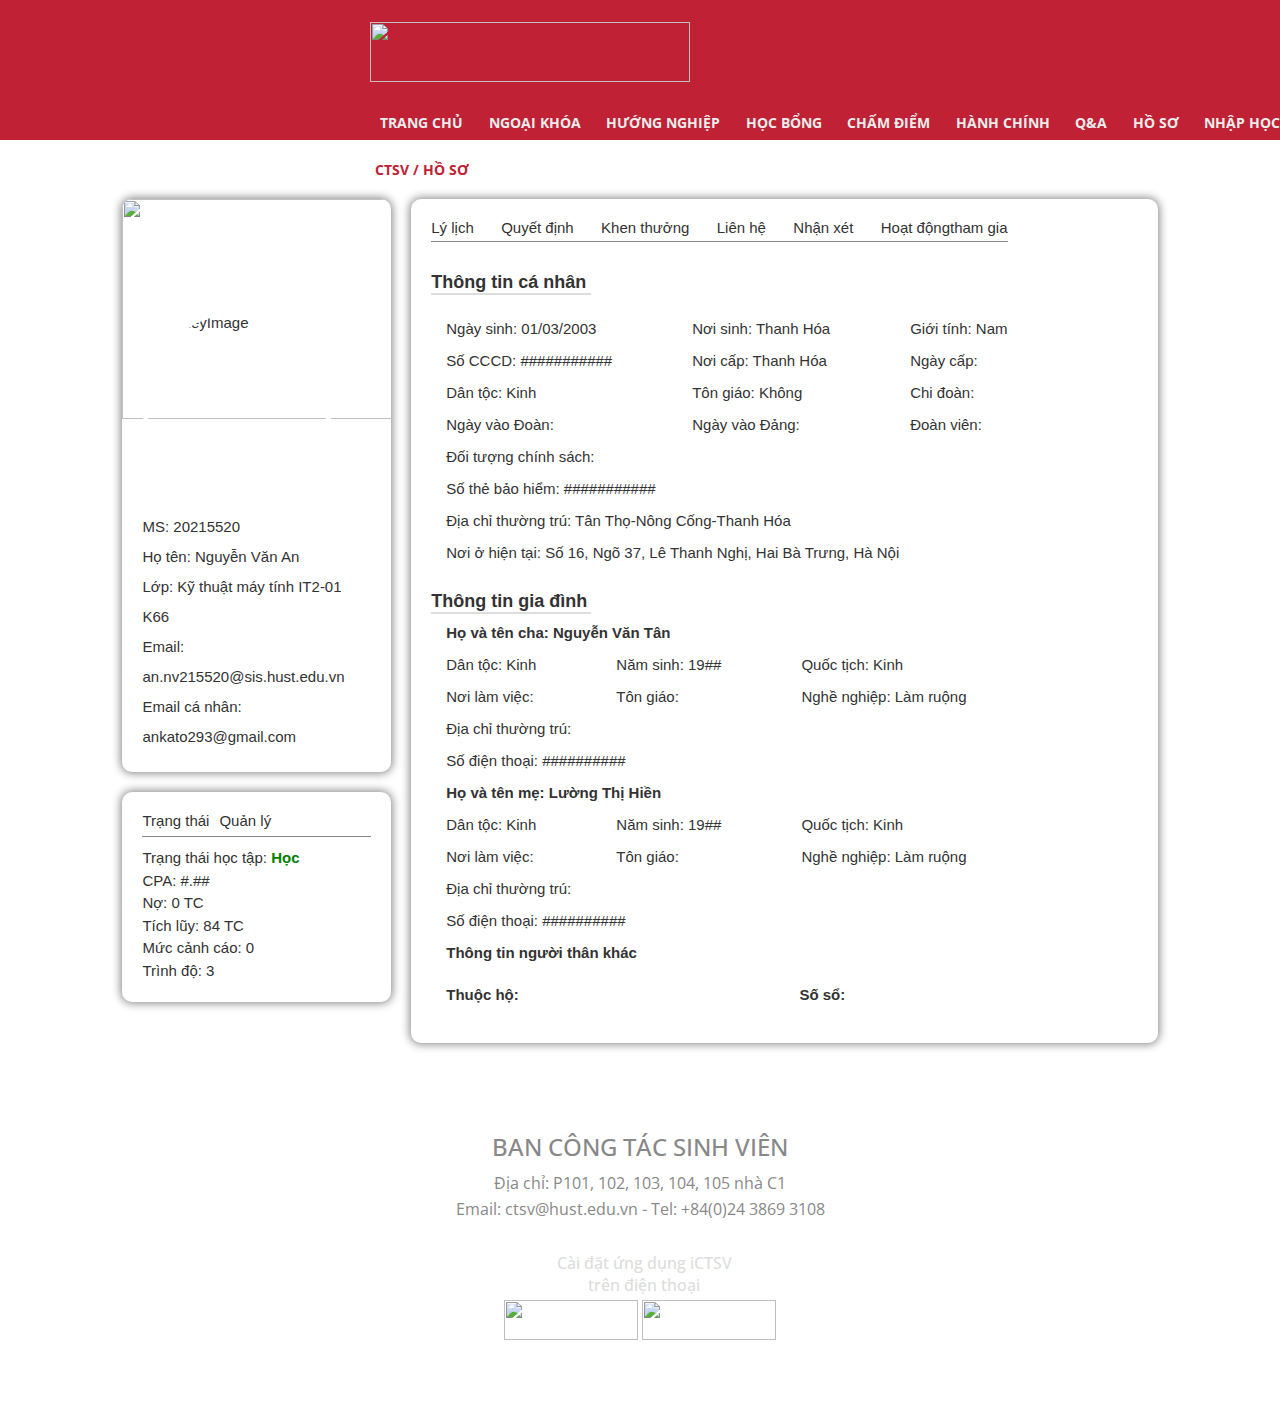
==== Ex_Week_1/index.html @ 2356e6cb "Creat Project" ====
<!DOCTYPE html>
<html lang="en">

<head>
    <meta charset="UTF-8">
    <meta name="viewport" content="width=device-width, initial-scale=1.0">
    <title>CTSV</title>
    <link rel="stylesheet" href="style.css">
</head>

<body>
    <nav>
        <div style="padding: 24px 0 20px 220px;">
            <div class="logo-login">
                <div class="logo">
                    <img src="https://ctsv.hust.edu.vn/static/img/Logobk.2a30b706.png" alt="" width="320" height="60">
                </div>
                <div class="login">
                    <div>
                        <img src="https://ctsv.hust.edu.vn/static/img/logo-app.ab821ed0.png" alt="" width="50"
                            height="50">
                    </div>
                    <div style="color: white;
                                margin: 5px 0 0 10px;">
                        <b style="font-size: 14px;">Xin chào</b><br>
                        <b style="font-size: 16px;">NGUYỄN VĂN AN</b>
                    </div>
                </div>
            </div>
        </div>
        <div class="menu">
            <div>TRANG CHỦ</div>
            <div>NGOẠI KHÓA</div>
            <div>HƯỚNG NGHIỆP</div>
            <div>HỌC BỔNG</div>
            <div>CHẤM ĐIỂM</div>
            <div>HÀNH CHÍNH</div>
            <div>Q&A</div>
            <div>HỒ SƠ</div>
            <div>NHẬP HỌC</div>
        </div>
    </nav>

    <div style="color: rgb(192, 33, 53);
                margin: 20px 0 10px 375px;
                font-size: 14px;">
        <b>CTSV / HỒ SƠ</b>
    </div>
    <div class="thongtin">
        <div class="column1">
            <div class="avt">
                <div class="avt_header">
                    <img src="https://dean2020.edu.vn/wp-content/uploads/2019/06/hinh-6.png?fbclid=IwAR0lglhr6oJ5eQSRpGiweKiOS5ufU-k5ZFFVUu3MSm247pY_DVaq9Ef6m58"
                        alt="" width="399" height="220">
                </div>
                <div class="avt_circle">
                    <img src="https://scontent.fhan5-8.fna.fbcdn.net/v/t39.30808-6/330615628_5973876806034360_9181719663672506921_n.jpg?_nc_cat=106&ccb=1-7&_nc_sid=9c7eae&_nc_eui2=AeE8GnKrBuTppoQwe_09yQ-mX9cqtG9_y-df1yq0b3_L53-Zsrga4ervaviwxQ5WM9UaDLGeiV59xSR63X00teKA&_nc_ohc=h9_lNfcfhR4AX-F4xRe&_nc_ht=scontent.fhan5-8.fna&oh=00_AfDhlVxgYlGHsS_cMKaWUmx0LqN8Ic3qIQozY1cT9GguDw&oe=65E9EA22"
                        alt="HoneyImage" style="width: 100%;">
                </div>
                <div class="avt_body">
                    <div class="avt_info">
                        <div>MS: 20215520</div>
                        <div>Họ tên: Nguyễn Văn An</div>
                        <div>Lớp: Kỹ thuật máy tính IT2-01 K66</div>
                        <div>Email: an.nv215520@sis.hust.edu.vn</div>
                        <div>Email cá nhân: ankato293@gmail.com</div>
                    </div>
                </div>
            </div>
            <div class="gpa">
                <div style="display: flex;
                            flex-direction: row;
                            margin-bottom: 10px;
                            border-bottom: 1px solid #888;
                            padding-right: 20px;
                            padding-bottom: 7px;">
                    <div style="margin-right: 10px;">Trạng thái</div>
                    <div>Quản lý</div>
                </div>
                <div style="line-height: 1.5;">
                    <div>Trạng thái học tập: <b style="color: green;">Học</b></div>
                    <div>CPA: #.##</div>
                    <div>Nợ: 0 TC</div>
                    <div>Tích lũy: 84 TC</div>
                    <div>Mức cảnh cáo: 0</div>
                    <div>Trình độ: 3</div>
                </div>
            </div>
        </div>
        <div class="column2">
            <div style="display: flex;
                        flex-direction: row;
                        justify-content: space-between;
                        border-bottom: 1px #888 solid;
                        padding-bottom: 5px;">
                <div>Lý lịch</div>
                <div>Quyết định</div>
                <div>Khen thưởng</div>
                <div>Liên hệ</div>
                <div>Nhận xét</div>
                <div>Hoạt độngtham gia</div>
            </div>
            <div class="thongtincanhan">
                <h3>Thông tin cá nhân</h3>
                <div style="padding-left: 15px;">
                    <div style="display: flex;
                                flex-direction: row;
                                margin-top: 0;">
                        <div style="margin-right: 50px;
                                    padding-right: 30px;">
                            <p>Ngày sinh: 01/03/2003</p>
                            <p>Số CCCD: ###########</p>
                            <p>Dân tộc: Kinh</p>
                            <p>Ngày vào Đoàn: </p>
                        </div>
                        <div style="margin-right: 50px;
                                    padding-right: 30px;">
                            <p>Nơi sinh: Thanh Hóa</p>
                            <p>Nơi cấp: Thanh Hóa</p>
                            <p>Tôn giáo: Không</p>
                            <p>Ngày vào Đảng: </p>
                        </div>
                        <div>
                            <p>Giới tính: Nam</p>
                            <p>Ngày cấp: </p>
                            <p>Chi đoàn: </p>
                            <p>Đoàn viên: </p>
                        </div>
                    </div>
                    <p style="margin: auto;">Đối tượng chính sách: </p>
                    <p>Số thẻ bảo hiểm: ###########</p>
                    <p>Địa chỉ thường trú: Tân Thọ-Nông Cống-Thanh Hóa</p>
                    <p>Nơi ở hiện tại: Số 16, Ngõ 37, Lê Thanh Nghị, Hai Bà Trưng, Hà Nội</p>

                </div>
            </div>
            <div class="thongtingiadinh">
                <h3>Thông tin gia đình</h3>
                <div style="padding-left: 15px;">
                    <div>
                        <b>Họ và tên cha: Nguyễn Văn Tân</b>
                        <div style="display: flex;
                                    flex-direction: row;">
                            <div style="margin-right: 50px;
                                        padding-right: 30px;">
                                <p>Dân tộc: Kinh</p>
                                <p>Nơi làm việc: </p>
                            </div>
                            <div style="margin-right: 50px;
                                        padding-right: 30px;">
                                <p>Năm sinh: 19##</p>
                                <p>Tôn giáo: </p>
                            </div>
                            <div>
                                <p>Quốc tịch: Kinh</p>
                                <p>Nghề nghiệp: Làm ruộng</p>
                            </div>
                        </div>
                        <p style="margin: auto;">Địa chỉ thường trú: </p>
                        <p>Số điện thoại: ##########</p>
                    </div>
                    <div>
                        <b>Họ và tên mẹ: Lường Thị Hiền</b>
                        <div style="display: flex;
                                    flex-direction: row;">
                            <div style="margin-right: 50px;
                                        padding-right: 30px;">
                                <p>Dân tộc: Kinh</p>
                                <p>Nơi làm việc: </p>
                            </div>
                            <div style="margin-right: 50px;
                                        padding-right: 30px;">
                                <p>Năm sinh: 19##</p>
                                <p>Tôn giáo: </p>
                            </div>
                            <div>
                                <p>Quốc tịch: Kinh</p>
                                <p>Nghề nghiệp: Làm ruộng</p>
                            </div>
                        </div>
                        <p style="margin: auto;">Địa chỉ thường trú: </p>
                        <p>Số điện thoại: ##########</p>
                    </div>
                    <b>Thông tin người thân khác</b>
                    <div style="display: flex;
                                flex-direction: row;
                                margin-top: 25px;">
                        <b style="margin-right: 50%;">Thuộc hộ: </b>
                        <b>Số sổ: </b>
                    </div>
                </div>
            </div>
        </div>
    </div>
    <div class="bieudo"></div>
    <footer>
        <div class="footer-new">
            <div class="contact">
                <div class="introduce">Ban Công tác Sinh Viên</div>
                <div class="email">Địa chỉ: P101, 102, 103, 104, 105 nhà C1</div>
                <div>Email: ctsv@hust.edu.vn - Tel: +84(0)24 3869 3108</div>
            </div>
            <div class="use-app">
                <div class="logo-app">
                    <img src="https://ctsv.hust.edu.vn/static/img/logo-app.ab821ed0.png" alt="">
                    <div class="title">
                        Cài đặt ứng dụng iCTSV
                        <br>
                        trên điện thoại
                    </div>
                </div>
            </div>
            <div class="download">
                <img data-v-4824404a="" src="https://ctsv.hust.edu.vn/static/img/android.f7601c57.png" alt=""
                    width="134" height="40">
                <img data-v-4824404a="" src="https://ctsv.hust.edu.vn/static/img/ios.3cb33b08.png" alt="" width="134"
                    height="40">
            </div>
        </div>
    </footer>
</body>

</html>
---- Ex_Week_1/style.css ----
@import url('https://fonts.googleapis.com/css2?family=Open+Sans:ital,wght@0,300..800;1,300..800&display=swap');

body {
    font-family: Open Sans;
    margin: 0;
}

nav {
    background-color: rgb(192, 33, 53);
    width: 100%;
    height: 140px;
    display: flex;
    justify-content: center;
    /* align-items: center; */
    flex-direction: column;
}

.logo-login {
    max-width: 1200px;
    display: flex;
    justify-content: space-between;
    /* align-items: center; */
    margin-left: 150px;
    /* flex-direction: row; */
    display: flex;
    -webkit-box-pack: justify;
    -ms-flex-pack: justify;
    justify-content: space-between;
    position: relative;

}

.menu {
    color: rgb(236, 236, 236);
    font-size: 14px;
    font-weight: 700;
    display: flex;
    justify-content: space-between;
    max-width: 1000px;
    margin-left: 380px;
    padding-bottom: 10px;
}

.logo {
    margin-right: 600px;
}

.login {
    display: flex;
    flex-direction: row;
}

.thongtin {
    font-size: 15px;
    color: rgb(51, 51, 51);
    margin: 20px 0 0;
    font-family: sans-serif;
    display: flex;
    flex-direction: row;
    justify-content: center;
    /* align-items: center; */
}

.column1 {
    display: flex;
    flex-direction: column;
    width: 21%;
    /* overflow: hidden; */
}

.column2 {
    margin-left: 20px;
    padding: 20px 150px 40px 20px;
}

.avt {
    overflow: hidden;
    position: relative;
}

.avt_header {
    margin: auto;
    justify-content: center;
    overflow: hidden;
}

.avt_circle {
    width: 180px;
    height: 180px;
    border-radius: 50%;
    overflow: hidden;
    z-index: 1;
    border: 5px white solid;
    position: absolute;
    left: 20px;
    top: 110px;
}

.avt_info {
    margin-top: 70px;
    line-height: 2;
    padding: 20px;
}

.gpa {
    margin-top: 20px;
    padding: 20px;
}

.avt,
.gpa,
.column2 {
    border-radius: 10px;
    box-shadow: 0 0 10px 1px gray;
    /* border: 2px; */
    background-color: white;
}

.thongtingiadinh {
    margin-top: 20px;
}

h3 {
    font-size: 18px;
    border-bottom: 2px solid #ddd;
    width: 160px;
    margin-bottom: 10px;
    margin-top: 30px;

}

footer {
    background-image: url(https://ctsv.hust.edu.vn/static/img/footer.1e5dd709.jpeg);
    background-size: 100%;
    background-position: bottom;
    height: 35vh;
    padding-top: 30px;
    margin-top: 30px;
}

.footer-new {
    max-width: 1200px;
    margin: auto;
    text-align: center;
}

.contact {
    color: #888;
    line-height: 1.6em;
    text-align: center;
}

.introduce {
    line-height: 2em;
    padding-top: 20px;
    font-size: 24px;
    font-weight: 500;
    text-transform: uppercase;
}

.user-app {
    display: flex;
    -webkit-box-pack: center;
    justify-content: center;
}

.logo-app {
    height: 40px;
    display: flex;
    justify-content: center;
    margin-bottom: 8px;
    margin-top: 30px;
}

.title {
    color: hsla(0, 0%, 83%, 0.8);
    font-weight: 500;
    margin: 0 0 0 8px;
}
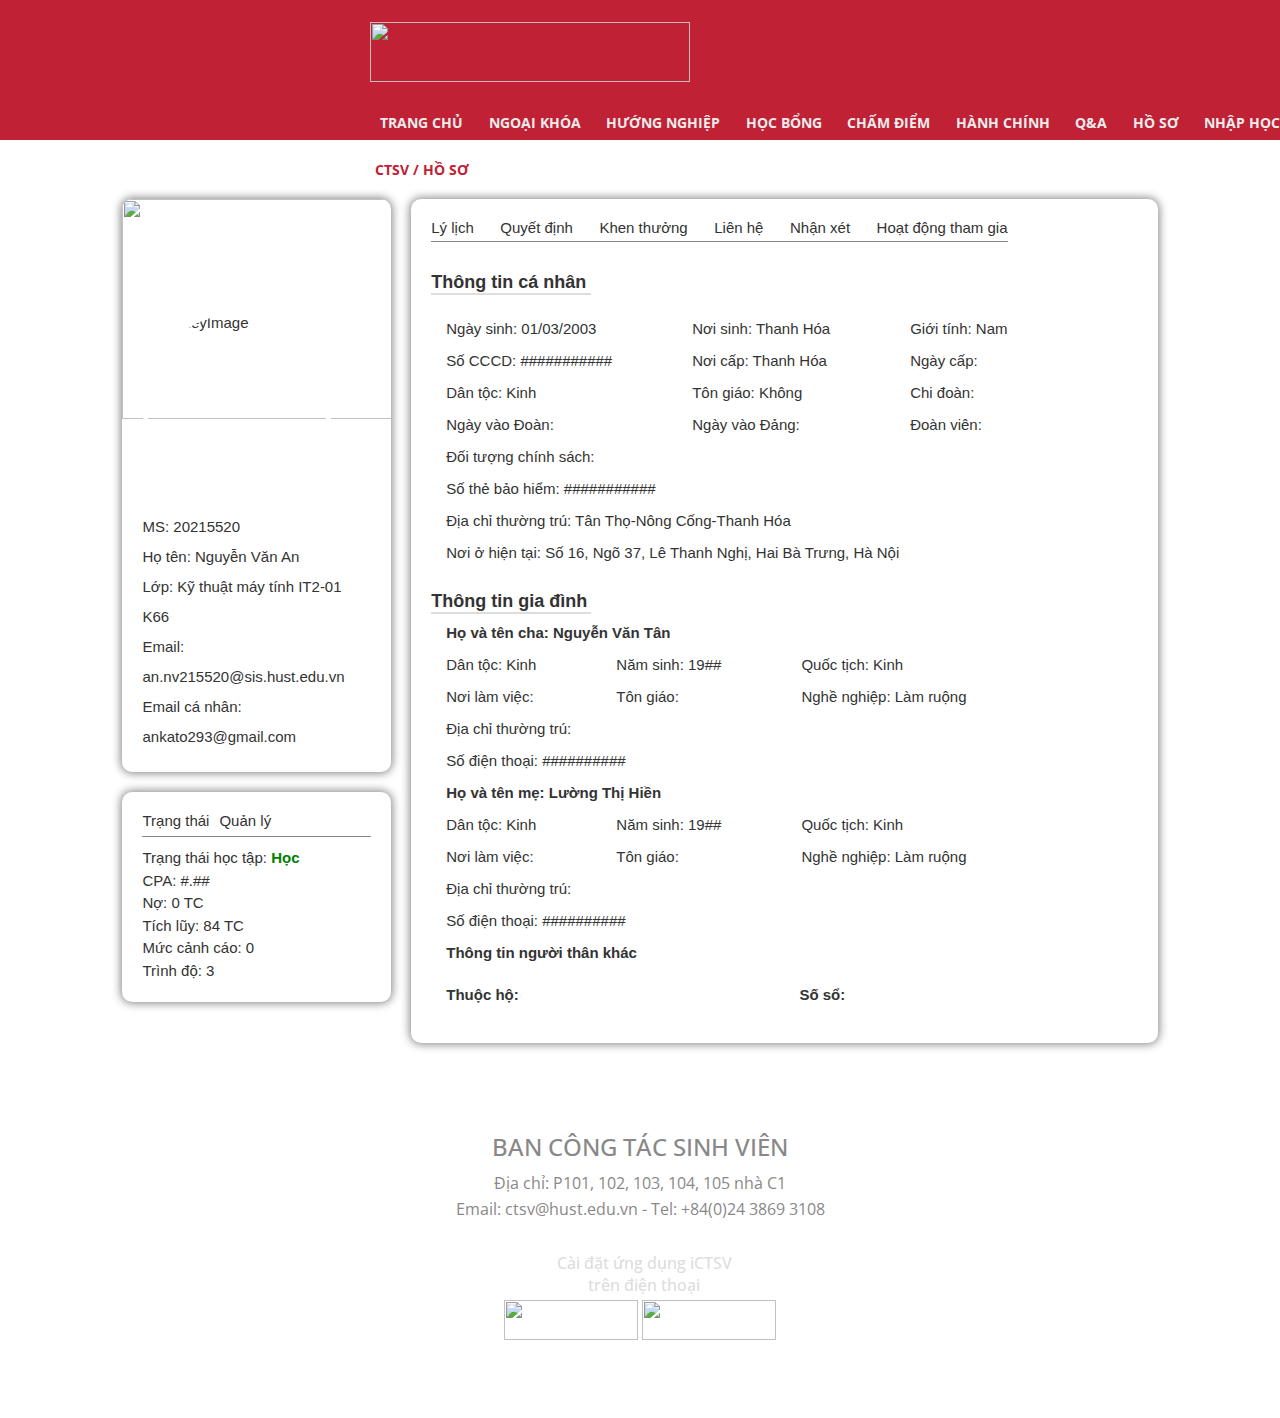
==== commit a57d4c25: "Update .column2" ====
--- a/Ex_Week_1/index.html
+++ b/Ex_Week_1/index.html
@@ -98,7 +98,7 @@
                 <div>Khen thưởng</div>
                 <div>Liên hệ</div>
                 <div>Nhận xét</div>
-                <div>Hoạt độngtham gia</div>
+                <div>Hoạt động tham gia</div>
             </div>
             <div class="thongtincanhan">
                 <h3>Thông tin cá nhân</h3>
